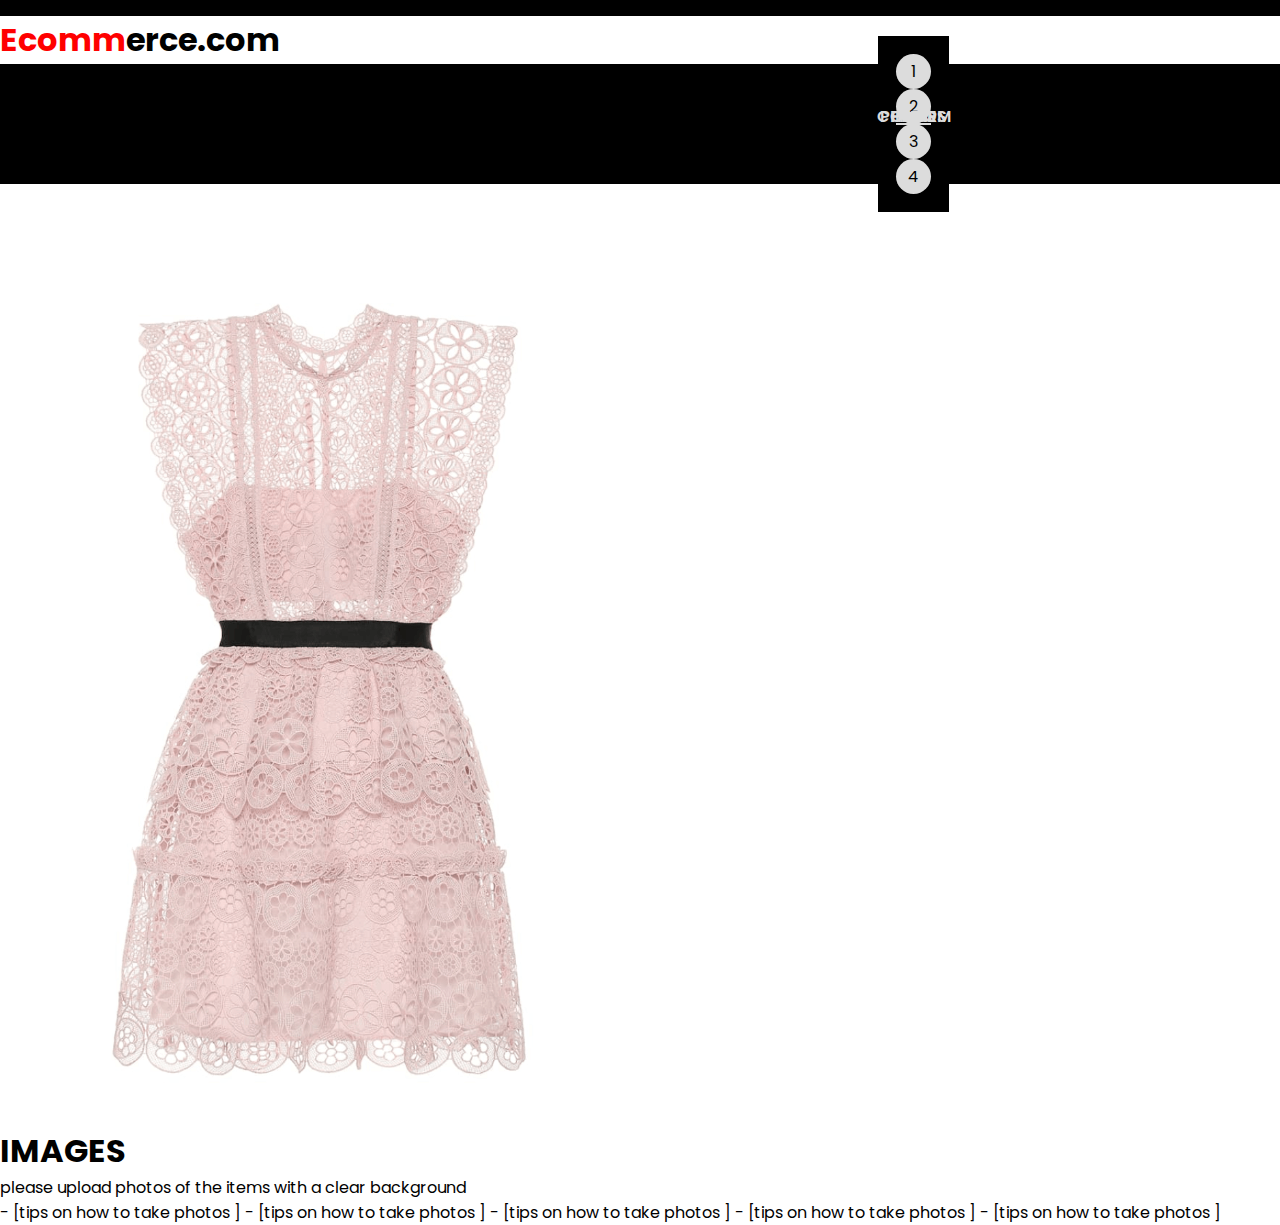
==== index2.html @ 8d8f4f57 "updating" ====
<!DOCTYPE html>
<html lang="en">

<head>
    <meta charset="UTF-8">
    <meta http-equiv="X-UA-Compatible" content="IE=edge">
    <meta name="viewport" content="width=device-width, initial-scale=1.0">
    <title>Document</title>
    <link rel="preconnect" href="https://fonts.googleapis.com" />
    <link rel="preconnect" href="https://fonts.gstatic.com" crossorigin />
    <link href="https://fonts.googleapis.com/css2?family=Poppins:wght@300;600&display=swap" rel="stylesheet" />
    <link href="https://cdn.jsdelivr.net/npm/bootstrap@5.0.2/dist/css/bootstrap.min.css" rel="stylesheet"
        integrity="sha384-EVSTQN3/azprG1Anm3QDgpJLIm9Nao0Yz1ztcQTwFspd3yD65VohhpuuCOmLASjC" crossorigin="anonymous" />

    <link rel="stylesheet" href="style.css" />
</head>

<body>
    <div class="container">
        <div class="row">
            <h6 class="text-center text-white bg__black desktop-only">SELLING ONE ITEM SAVES 50 TONNES OF CO2 & 10
                TONNES OF
                WATER</h6>
        </div>
        <h1 class="text-center h2"><span class="design">Ecomm</span>erce.com</h1>
        <div class="row row1">
            <div class="col-md desktop-only">
                <h1 class="h4 text-white text-center">LISTING AZEALIA DRESS - PINK -XS</h1>
            </div>
            <div class="col-md bg__black">
                <div class="progress__bar d-flex">
                    <div class="progress__step" data-title="info"></div>
                    <div class="progress__step" data-title="photos "></div>
                    <div class="progress__step" data-title="price"></div>
                    <div class="progress__step" data-title="confirm"></div>
                </div>
            </div>
        </div>
        <div class="row">
            <div class="col-md col__img desktop-only ">
                <img src="/image/Screenshot 2020 (1).png" alt="" class="img-fluid" />
            </div>
            <div class="col-md d-flex flex-column">
                <h1 class="h4">IMAGES</h1>
                <p>please upload photos of the items with a clear background</p>
                <span>- [tips on how to take photos ]</span>
                <span>- [tips on how to take photos ]</span>
                <span>- [tips on how to take photos ]</span>
                <span>- [tips on how to take photos ]</span>
                <span>- [tips on how to take photos ]</span>
            </div>
        </div>
    </div>
</body>

</html>
---- style.css ----
* {
  margin: 0;
  padding: 0;
  box-sizing: border-box;
}
:root {
  --bg-color: black;
  --text-color: #dcdcdc;
  --bg-pure: white;
}
body {
  font-family: "Poppins";
}

[type="radio"]:checked,
[type="radio"]:not(:checked) {
  position: absolute;
  left: -9999px;
}
[type="radio"]:checked + label,
[type="radio"]:not(:checked) + label {
  position: relative;
  padding-left: 28px;
  cursor: pointer;
  line-height: 20px;
  display: inline-block;
  color: #666;
}
[type="radio"]:checked + label:before,
[type="radio"]:not(:checked) + label:before {
  content: "";
  position: absolute;
  left: 0.0625rem;
  top: 0.0625rem;
  width: 18px;
  height: 18px;
  border: 1px solid #ddd;
  border-radius: 100%;
  background: #fff;
}
[type="radio"]:checked + label:after,
[type="radio"]:not(:checked) + label:after {
  content: "";
  width: 12px;
  height: 12px;
  background: gray;
  position: absolute;
  top: 4px;
  left: 4px;
  text-align: center;
  border-radius: 100%;
  -webkit-transition: all 0.2s ease;
  transition: all 0.2s ease;
}
[type="radio"]:not(:checked) + label:after {
  opacity: 0;
  -webkit-transform: scale(0);
  transform: scale(0);
}
[type="radio"]:checked + label:after {
  opacity: 1;
  -webkit-transform: scale(1);
  transform: scale(1);
}

.container1 {
  max-width: 1000px !important;
}
.design {
  color: red;
}
.h6 {
  color: #000000;
  font-weight: 600;
}
.row1 {
  background-color: var(--bg-color);
  height: 7.5rem;
  display: flex;
  justify-content: center;
  align-items: center;
}

.bg__black {
  background-color: #000000;
}
form {
  padding-top: 50px;
}
/* progress__bar */
.progress__bar {
  position: relative;
  justify-content: space-between;
  align-items: center;
  counter-reset: step;
  margin: 1.125rem;
}
.progress__bar:before {
  content: "";
  height: 2px;
  width: 100%;
  position: absolute;
  top: 50%;
  transform: translateY(-50%);
  background-color: #dcdcdc;
}
.progress__step::after {
  content: attr(data-title);
  position: absolute;
  top: 50px;
  color: #dcdcdc;
  text-transform: uppercase;
  font-weight: 600;
  font-family: "Poppins";
}
.progress__step::before {
  counter-increment: step;
  content: counter(step);
}
.progress__step {
  width: 2.1875rem;
  height: 2.1875rem;
  background: #dcdcdc;
  border-radius: 50%;
  display: flex;
  align-items: center;
  justify-content: center;
  z-index: 1;
}
.only-mobile {
  display: none;
}
@media (max-width: 480px) {
  .desktop-only {
    display: none;
  }
  .only-mobile {
    display: block;
    margin: 20px 0;
  }
}
@media (min-width: 480px) and (max-width: 990px) {
  .desktop-only {
    display: none;
  }
}
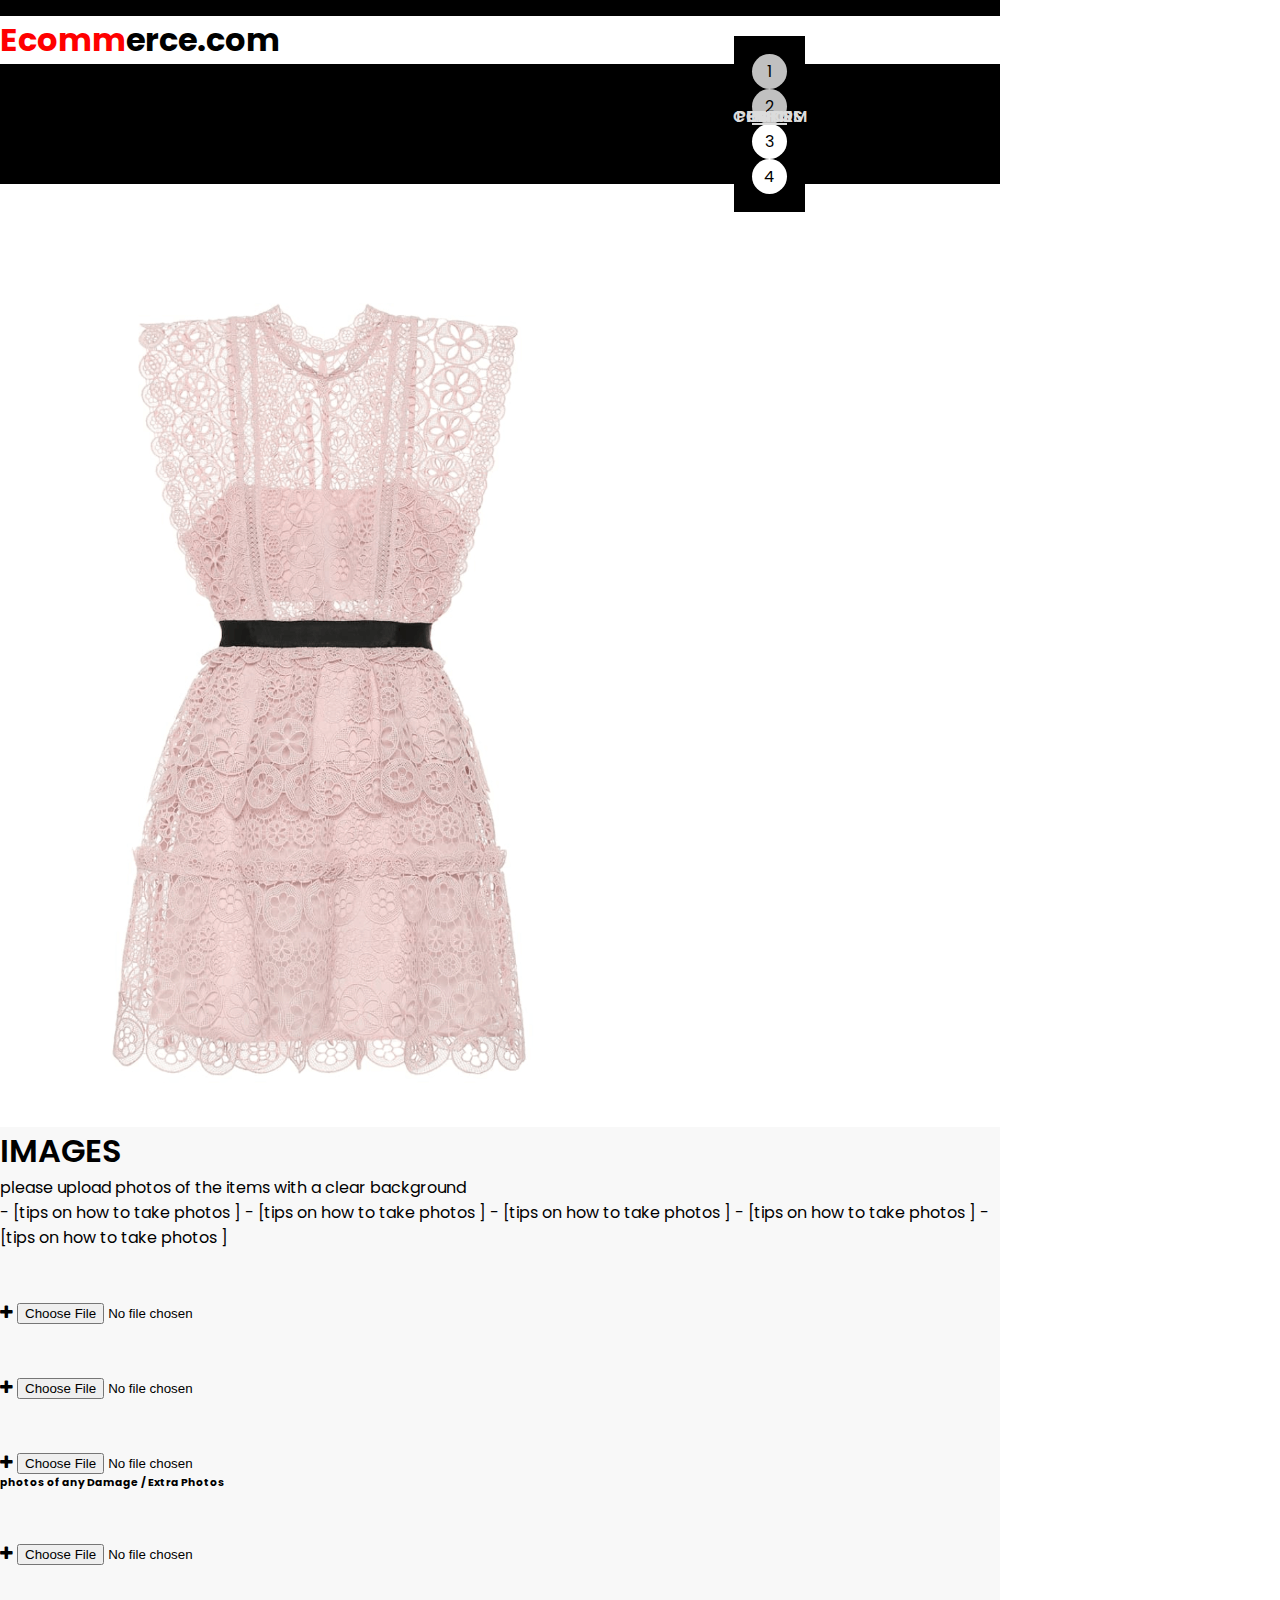
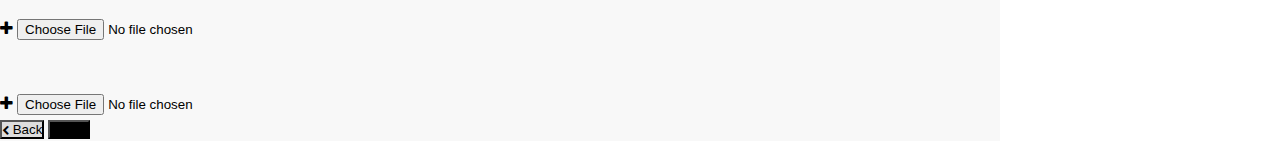
==== commit 3c3e44b9: "changing" ====
--- a/index2.html
+++ b/index2.html
@@ -11,12 +11,16 @@
     <link href="https://fonts.googleapis.com/css2?family=Poppins:wght@300;600&display=swap" rel="stylesheet" />
     <link href="https://cdn.jsdelivr.net/npm/bootstrap@5.0.2/dist/css/bootstrap.min.css" rel="stylesheet"
         integrity="sha384-EVSTQN3/azprG1Anm3QDgpJLIm9Nao0Yz1ztcQTwFspd3yD65VohhpuuCOmLASjC" crossorigin="anonymous" />
-
+    <link rel="stylesheet" href="https://cdnjs.cloudflare.com/ajax/libs/font-awesome/4.7.0/css/font-awesome.min.css" />
+    <link rel="preconnect" href="https://fonts.googleapis.com" />
+    <link rel="preconnect" href="https://fonts.gstatic.com" crossorigin />
+    <link href="https://fonts.googleapis.com/css2?family=Poppins:wght@600&family=Roboto:wght@400;700&display=swap"
+        rel="stylesheet" />
     <link rel="stylesheet" href="style.css" />
 </head>
 
 <body>
-    <div class="container">
+    <div class="container  container2">
         <div class="row">
             <h6 class="text-center text-white bg__black desktop-only">SELLING ONE ITEM SAVES 50 TONNES OF CO2 & 10
                 TONNES OF
@@ -29,18 +33,18 @@
             </div>
             <div class="col-md bg__black">
                 <div class="progress__bar d-flex">
-                    <div class="progress__step" data-title="info"></div>
-                    <div class="progress__step" data-title="photos "></div>
+                    <div class="progress__step active" data-title="info"></div>
+                    <div class="progress__step active" data-title="photos "></div>
                     <div class="progress__step" data-title="price"></div>
                     <div class="progress__step" data-title="confirm"></div>
                 </div>
             </div>
         </div>
         <div class="row">
-            <div class="col-md col__img desktop-only ">
+            <div class="col col__img desktop-only ">
                 <img src="/image/Screenshot 2020 (1).png" alt="" class="img-fluid" />
             </div>
-            <div class="col-md d-flex flex-column">
+            <div class="col d-flex flex-column gray">
                 <h1 class="h4">IMAGES</h1>
                 <p>please upload photos of the items with a clear background</p>
                 <span>- [tips on how to take photos ]</span>
@@ -48,8 +52,56 @@
                 <span>- [tips on how to take photos ]</span>
                 <span>- [tips on how to take photos ]</span>
                 <span>- [tips on how to take photos ]</span>
+                <div class="row">
+                    <div class="col-4">
+                        <form action="/action_page.php">
+                            <i class="fa fa-plus" aria-hidden="true"></i>
+                            <input type="file" id="myFile" name="filename">
+                        </form>
+                    </div>
+                    <div class="col-4">
+                        <form action="/action_page.php">
+                            <i class="fa fa-plus" aria-hidden="true"></i>
+                            <input type="file" id="myFile" name="filename">
+                        </form>
+                    </div>
+                    <div class="col-4">
+                        <form action="/action_page.php">
+                            <i class="fa fa-plus" aria-hidden="true"></i>
+                            <input type="file" id="myFile" name="filename">
+                        </form>
+                    </div>
+                    <h6>photos of any Damage / Extra Photos</h6>
+                    <div class="col-4">
+                        <form action="/action_page.php">
+                            <i class="fa fa-plus" aria-hidden="true"></i>
+                            <input type="file" id="myFile" name="filename">
+                        </form>
+                    </div>
+                    <div class="col-4">
+                        <form action="/action_page.php">
+                            <i class="fa fa-plus" aria-hidden="true"></i>
+                            <input type="file" id="myFile" name="filename">
+                        </form>
+                    </div>
+                    <div class="col-4">
+                        <form action="/action_page.php" class="boxbutton d-flex">
+                            <i class="fa fa-plus" aria-hidden="true"></i>
+                            <input type="file" id="myFile" name="filename">
+                        </form>
+                    </div>
+                    <div class="d-grid mb-2 d-flex mt-5">
+                        <button class="btn  text-white col-4 silverbg rounded-0 border border-dark" type="button"><i
+                                class="fa fa-chevron-left font__size " aria-hidden="true"></i>
+                            Back</button>
+                        <button class="btn bg__black text-white col-8 rounded-0 border border-dark" type="button">Next
+                            <i class="fa fa-chevron-right font__size" aria-hidden="true"></i>
+                        </button>
+                    </div>
+                </div>
             </div>
         </div>
+
     </div>
 </body>
 
--- a/style.css
+++ b/style.css
@@ -7,6 +7,9 @@
   --bg-color: black;
   --text-color: #dcdcdc;
   --bg-pure: white;
+}
+.border1 {
+  border: 3px solid red;
 }
 body {
   font-family: "Poppins";
@@ -30,8 +33,8 @@
 [type="radio"]:not(:checked) + label:before {
   content: "";
   position: absolute;
-  left: 0.0625rem;
-  top: 0.0625rem;
+  left: 1px;
+  top: 1px;
   width: 18px;
   height: 18px;
   border: 1px solid #ddd;
@@ -63,13 +66,16 @@
   transform: scale(1);
 }
 
-.container1 {
+.container1,
+.container2 {
   max-width: 1000px !important;
 }
+
 .design {
   color: red;
 }
-.h6 {
+.h6,
+.h4 {
   color: #000000;
   font-weight: 600;
 }
@@ -80,9 +86,21 @@
   justify-content: center;
   align-items: center;
 }
+.gray {
+  background-color: #f8f8f8;
+}
+.silverbg {
+  background-color: #ddd;
+}
 
 .bg__black {
   background-color: #000000;
+}
+.font__size {
+  font-size: 10px;
+}
+.progress__bar .active {
+  background-color: silver;
 }
 form {
   padding-top: 50px;
@@ -120,16 +138,23 @@
 .progress__step {
   width: 2.1875rem;
   height: 2.1875rem;
-  background: #dcdcdc;
+  background: white;
   border-radius: 50%;
   display: flex;
   align-items: center;
   justify-content: center;
   z-index: 1;
+  cursor: pointer;
 }
 .only-mobile {
   display: none;
 }
+/* .boxbutton {
+  background-color: red;
+  display: flex;
+  flex-direction: column;
+} */
+
 @media (max-width: 480px) {
   .desktop-only {
     display: none;
@@ -137,6 +162,7 @@
   .only-mobile {
     display: block;
     margin: 20px 0;
+    font-size: 20px;
   }
 }
 @media (min-width: 480px) and (max-width: 990px) {
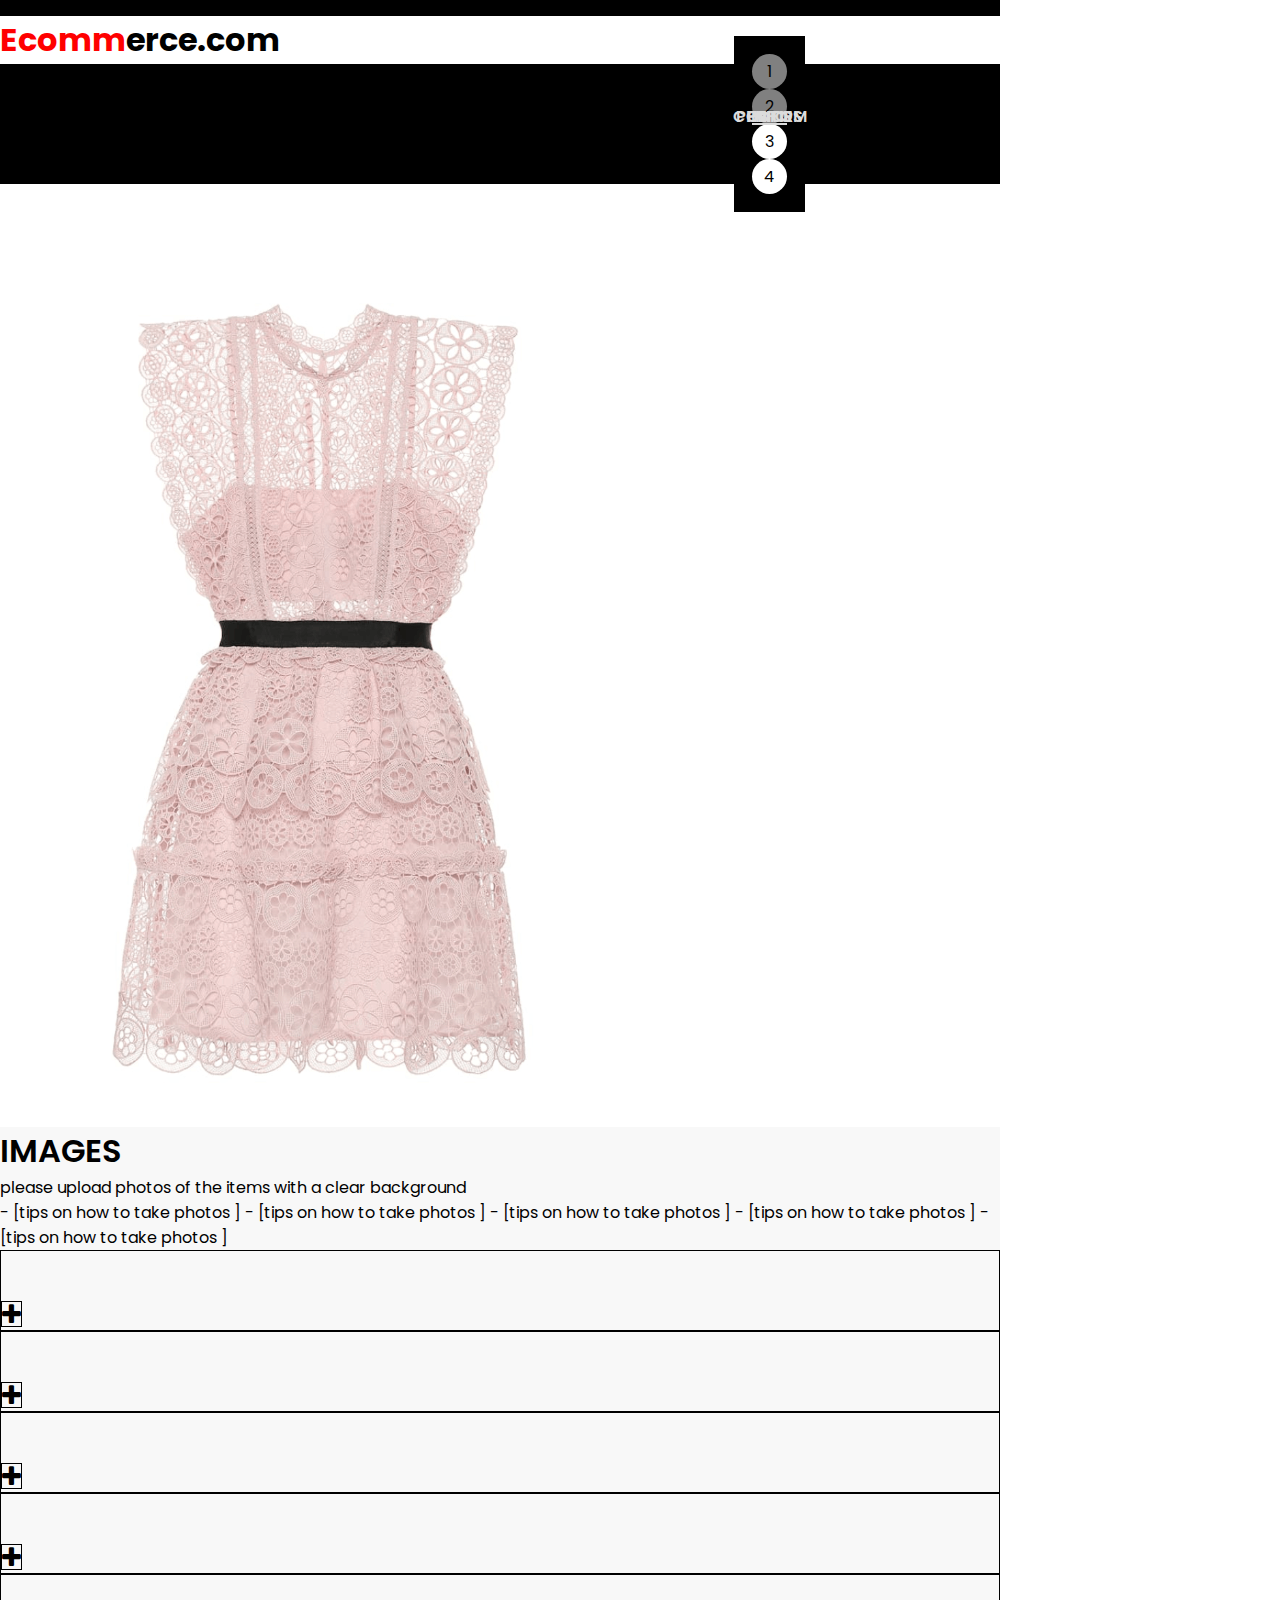
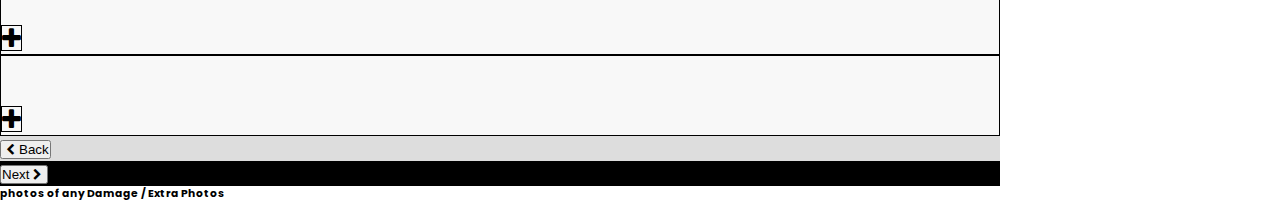
==== commit 626e2691: "changing" ====
--- a/index2.html
+++ b/index2.html
@@ -41,68 +41,108 @@
             </div>
         </div>
         <div class="row">
-            <div class="col col__img desktop-only ">
+            <div class="col col-md-6 col__img desktop-only ">
                 <img src="/image/Screenshot 2020 (1).png" alt="" class="img-fluid" />
             </div>
-            <div class="col d-flex flex-column gray">
-                <h1 class="h4">IMAGES</h1>
-                <p>please upload photos of the items with a clear background</p>
-                <span>- [tips on how to take photos ]</span>
-                <span>- [tips on how to take photos ]</span>
-                <span>- [tips on how to take photos ]</span>
-                <span>- [tips on how to take photos ]</span>
-                <span>- [tips on how to take photos ]</span>
-                <div class="row">
-                    <div class="col-4">
-                        <form action="/action_page.php">
+            <div class="col col-md-6  gray">
+                <div class="about__images">
+                    <h1 class="h4 only-mobile mt-5">LISTING AZEALIA DRESS - PINK -XS</h1>
+                    <h1 class="h4  mt-5">IMAGES</h1>
+                    <p>please upload photos of the items with a clear background</p>
+                    <div class="d-flex flex-column">
+                        <span>- [tips on how to take photos ]</span>
+                        <span>- [tips on how to take photos ]</span>
+                        <span>- [tips on how to take photos ]</span>
+                        <span>- [tips on how to take photos ]</span>
+                        <span>- [tips on how to take photos ]</span>
+                    </div>
+                </div>
+                <div class="row justify-content-end-flex">
+                    <div class="col-md-6 col-12">
+                        <form action="/action_page.php" class="box  d-flex mt-5 mb-5">
                             <i class="fa fa-plus" aria-hidden="true"></i>
-                            <input type="file" id="myFile" name="filename">
+                            <input type="file" class="filename" name="filename">
                         </form>
                     </div>
-                    <div class="col-4">
-                        <form action="/action_page.php">
+                    <div class="col-md-6 col-12">
+                        <form action="/action_page.php" class="box d-flex mt-5 mb-5">
                             <i class="fa fa-plus" aria-hidden="true"></i>
-                            <input type="file" id="myFile" name="filename">
+                            <input type="file" class="filename" name="filename">
                         </form>
                     </div>
-                    <div class="col-4">
-                        <form action="/action_page.php">
+                </div>
+                <div class="row">
+                    <div class="col-md-6 col-12">
+                        <form action="/action_page.php" class="box d-flex mt-5 mb-5">
                             <i class="fa fa-plus" aria-hidden="true"></i>
-                            <input type="file" id="myFile" name="filename">
+                            <input type="file" class="filename" name="filename">
                         </form>
                     </div>
-                    <h6>photos of any Damage / Extra Photos</h6>
-                    <div class="col-4">
-                        <form action="/action_page.php">
+                    <div class="col-md-6 col-12">
+                        <form action="/action_page.php" class="box d-flex mt-5 mb-5">
                             <i class="fa fa-plus" aria-hidden="true"></i>
-                            <input type="file" id="myFile" name="filename">
+                            <input type="file" class="filename" name="filename">
                         </form>
                     </div>
-                    <div class="col-4">
-                        <form action="/action_page.php">
+                </div>
+                <div class="row">
+                    <div class="col-md-6 col-12">
+                        <form action="/action_page.php" class="box d-flex mt-5 mb-5">
                             <i class="fa fa-plus" aria-hidden="true"></i>
-                            <input type="file" id="myFile" name="filename">
+                            <input type="file" class="filename" name="filename">
                         </form>
                     </div>
-                    <div class="col-4">
-                        <form action="/action_page.php" class="boxbutton d-flex">
+                    <div class="col-md-6 col-12">
+                        <form action="/action_page.php" class="box d-flex mt-5 mb-5">
                             <i class="fa fa-plus" aria-hidden="true"></i>
-                            <input type="file" id="myFile" name="filename">
+                            <input type="file" class="filename" name="filename">
                         </form>
                     </div>
-                    <div class="d-grid mb-2 d-flex mt-5">
-                        <button class="btn  text-white col-4 silverbg rounded-0 border border-dark" type="button"><i
-                                class="fa fa-chevron-left font__size " aria-hidden="true"></i>
-                            Back</button>
-                        <button class="btn bg__black text-white col-8 rounded-0 border border-dark" type="button">Next
-                            <i class="fa fa-chevron-right font__size" aria-hidden="true"></i>
-                        </button>
+                </div>
+                <div class="row ">
+                    <div class="col-4  silverbg  text-center">
+                        <button class="btn  text-white" type="button"><i class="fa fa-chevron-left"
+                                aria-hidden="true"></i>Back</button>
+                    </div>
+                    <div class="col-8 bg__black text-center">
+                        <button class="btn text-center text-white" type="button">Next<i class="fa fa-chevron-right"
+                                aria-hidden="true"></i></button>
                     </div>
                 </div>
             </div>
         </div>
-
     </div>
+    <script src="https://cdn.jsdelivr.net/npm/@popperjs/core@2.10.2/dist/umd/popper.min.js"
+        integrity="sha384-7+zCNj/IqJ95wo16oMtfsKbZ9ccEh31eOz1HGyDuCQ6wgnyJNSYdrPa03rtR1zdB"
+        crossorigin="anonymous"></script>
+    <script src="https://cdn.jsdelivr.net/npm/bootstrap@5.1.3/dist/js/bootstrap.min.js"
+        integrity="sha384-QJHtvGhmr9XOIpI6YVutG+2QOK9T+ZnN4kzFN1RtK3zEFEIsxhlmWl5/YESvpZ13"
+        crossorigin="anonymous"></script>
 </body>
 
-</html>+</html>
+
+
+
+
+
+
+
+
+
+
+
+
+
+
+
+
+
+
+
+
+
+
+
+
+<h6>photos of any Damage / Extra Photos</h6>--- a/style.css
+++ b/style.css
@@ -86,6 +86,10 @@
   justify-content: center;
   align-items: center;
 }
+.row button i {
+  margin: 0 4px;
+  font-size: 12px;
+}
 .gray {
   background-color: #f8f8f8;
 }
@@ -99,11 +103,21 @@
 .font__size {
   font-size: 10px;
 }
-.progress__bar .active {
-  background-color: silver;
+.box {
+  border: 1px solid #000000;
+  justify-content: center;
+  align-items: center;
 }
 form {
   padding-top: 50px;
+}
+form i {
+  color: black;
+  font-size: 24px !important;
+  border: 1px solid black;
+}
+.line__height {
+  line-height: 50px;
 }
 /* progress__bar */
 .progress__bar {
@@ -146,15 +160,19 @@
   z-index: 1;
   cursor: pointer;
 }
+.filename {
+  display: none;
+}
 .only-mobile {
   display: none;
 }
-/* .boxbutton {
-  background-color: red;
-  display: flex;
-  flex-direction: column;
-} */
-
+label span:nth-child(2),
+#FormControlTextarea1::placeholder {
+  font-size: 0.8rem;
+}
+.active {
+  background-color: gray;
+}
 @media (max-width: 480px) {
   .desktop-only {
     display: none;
@@ -165,8 +183,3 @@
     font-size: 20px;
   }
 }
-@media (min-width: 480px) and (max-width: 990px) {
-  .desktop-only {
-    display: none;
-  }
-}
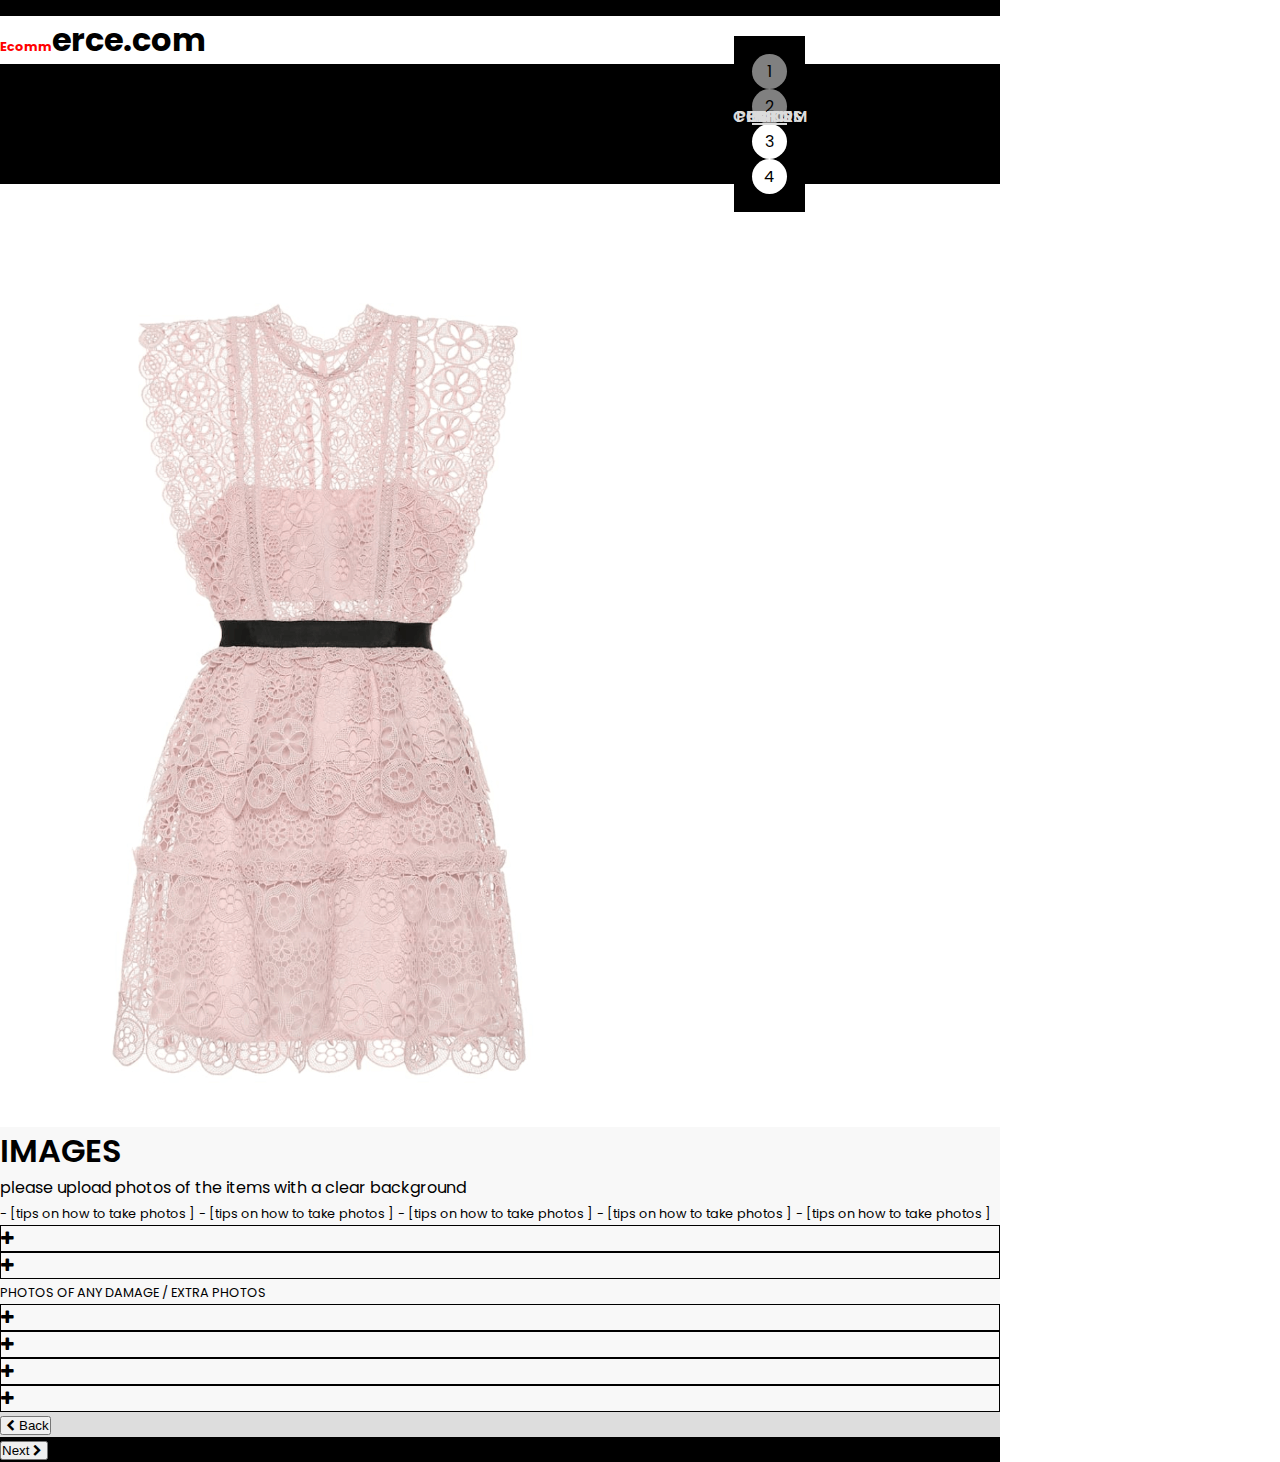
==== commit 39d02015: "updating" ====
--- a/index2.html
+++ b/index2.html
@@ -47,9 +47,9 @@
             <div class="col col-md-6  gray">
                 <div class="about__images">
                     <h1 class="h4 only-mobile mt-5">LISTING AZEALIA DRESS - PINK -XS</h1>
-                    <h1 class="h4  mt-5">IMAGES</h1>
+                    <h1 class="h4  mt-5 mb-4">IMAGES</h1>
                     <p>please upload photos of the items with a clear background</p>
-                    <div class="d-flex flex-column">
+                    <div class="d-flex flex-column tips">
                         <span>- [tips on how to take photos ]</span>
                         <span>- [tips on how to take photos ]</span>
                         <span>- [tips on how to take photos ]</span>
@@ -59,44 +59,45 @@
                 </div>
                 <div class="row justify-content-end-flex">
                     <div class="col-md-6 col-12">
-                        <form action="/action_page.php" class="box  d-flex mt-5 mb-5">
+                        <div class="box  d-flex mt-5 mb-5">
                             <i class="fa fa-plus" aria-hidden="true"></i>
                             <input type="file" class="filename" name="filename">
-                        </form>
+                        </div>
                     </div>
                     <div class="col-md-6 col-12">
-                        <form action="/action_page.php" class="box d-flex mt-5 mb-5">
+                        <div action="/action_page.php" class="box d-flex mt-5 mb-5">
                             <i class="fa fa-plus" aria-hidden="true"></i>
                             <input type="file" class="filename" name="filename">
-                        </form>
+                        </div>
+                    </div>
+                    <span>PHOTOS OF ANY DAMAGE / EXTRA PHOTOS</span>
+                </div>
+                <div class="row">
+                    <div class="col-md-6 col-12">
+                        <div action="/action_page.php" class="box d-flex mt-5 mb-5">
+                            <i class="fa fa-plus" aria-hidden="true"></i>
+                            <input type="file" class="filename" name="filename">
+                        </div>
+                    </div>
+                    <div class="col-md-6 col-12">
+                        <div action="/action_page.php" class="box d-flex mt-5 mb-5">
+                            <i class="fa fa-plus" aria-hidden="true"></i>
+                            <input type="file" class="filename" name="filename">
+                        </div>
                     </div>
                 </div>
                 <div class="row">
                     <div class="col-md-6 col-12">
-                        <form action="/action_page.php" class="box d-flex mt-5 mb-5">
+                        <div action="/action_page.php" class="box d-flex mt-5 mb-5">
                             <i class="fa fa-plus" aria-hidden="true"></i>
                             <input type="file" class="filename" name="filename">
-                        </form>
+                        </div>
                     </div>
                     <div class="col-md-6 col-12">
-                        <form action="/action_page.php" class="box d-flex mt-5 mb-5">
+                        <div action="/action_page.php" class="box d-flex mt-5 mb-5">
                             <i class="fa fa-plus" aria-hidden="true"></i>
                             <input type="file" class="filename" name="filename">
-                        </form>
-                    </div>
-                </div>
-                <div class="row">
-                    <div class="col-md-6 col-12">
-                        <form action="/action_page.php" class="box d-flex mt-5 mb-5">
-                            <i class="fa fa-plus" aria-hidden="true"></i>
-                            <input type="file" class="filename" name="filename">
-                        </form>
-                    </div>
-                    <div class="col-md-6 col-12">
-                        <form action="/action_page.php" class="box d-flex mt-5 mb-5">
-                            <i class="fa fa-plus" aria-hidden="true"></i>
-                            <input type="file" class="filename" name="filename">
-                        </form>
+                        </div>
                     </div>
                 </div>
                 <div class="row ">
@@ -120,29 +121,4 @@
         crossorigin="anonymous"></script>
 </body>
 
-</html>
-
-
-
-
-
-
-
-
-
-
-
-
-
-
-
-
-
-
-
-
-
-
-
-
-<h6>photos of any Damage / Extra Photos</h6>+</html>--- a/style.css
+++ b/style.css
@@ -75,9 +75,20 @@
   color: red;
 }
 .h6,
-.h4 {
+.h4,
+.h5 {
   color: #000000;
   font-weight: 600;
+}
+.currencyinput {
+  border: 1px inset#ccc;
+}
+.currencyinput input {
+  border: 0;
+  background-color: transparent;
+}
+.currencyinput input:focus {
+  outline: none;
 }
 .row1 {
   background-color: var(--bg-color);
@@ -167,13 +178,14 @@
   display: none;
 }
 label span:nth-child(2),
-#FormControlTextarea1::placeholder {
+#FormControlTextarea1::placeholder,
+span {
   font-size: 0.8rem;
 }
 .active {
   background-color: gray;
 }
-@media (max-width: 480px) {
+@media (max-width: 576px) {
   .desktop-only {
     display: none;
   }
